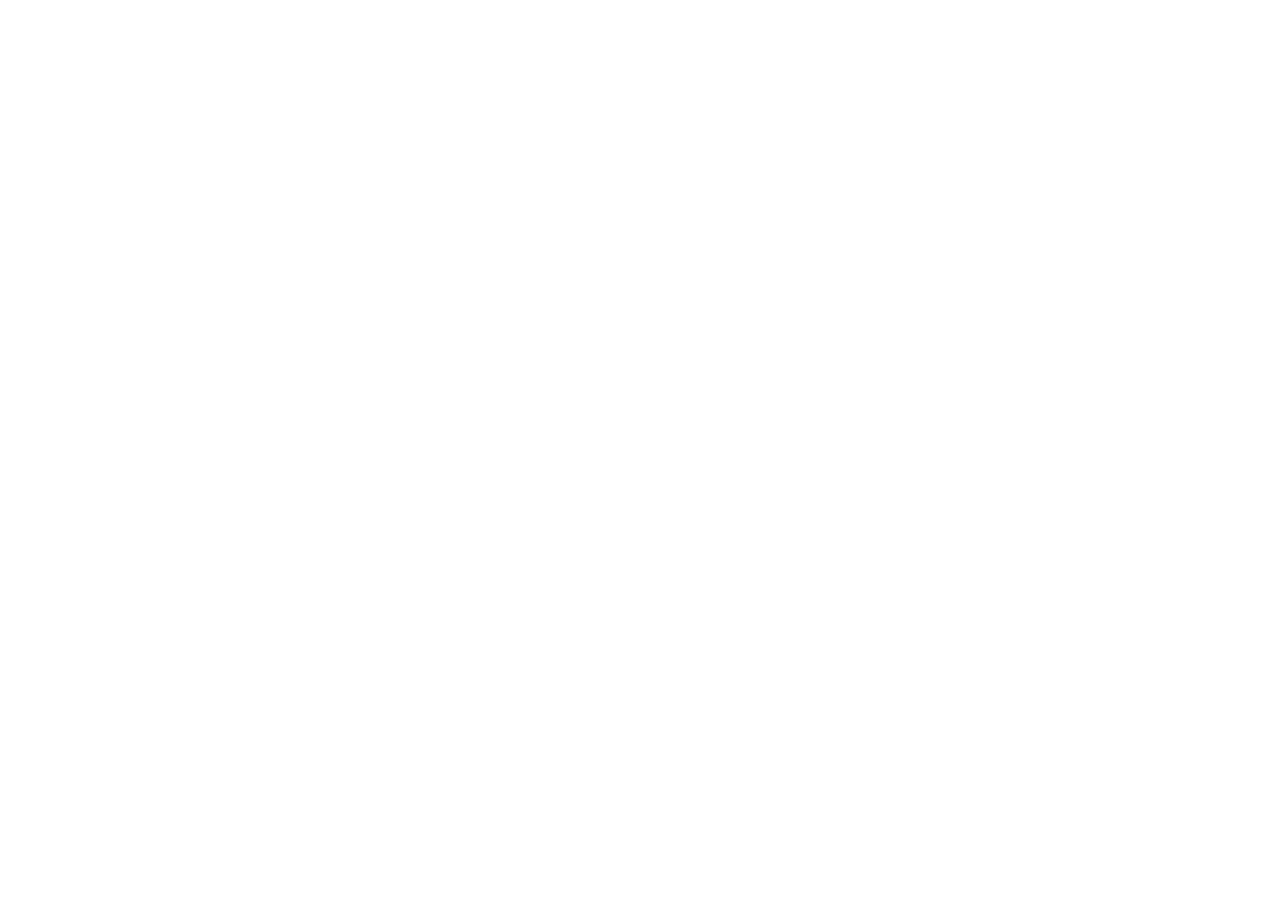
==== templates/index.html @ 9e2d5677 "Add files via upload" ====
<!DOCTYPE html>
<html lang="en">
  <head>
    <meta charset="UTF-8" />
    <meta http-equiv="X-UA-Compatible" content="IE=edge" />
    <meta name="viewport" content="width=device-width, initial-scale=1.0" />
    <title>Home</title>
  </head>
  <body></body>
</html>
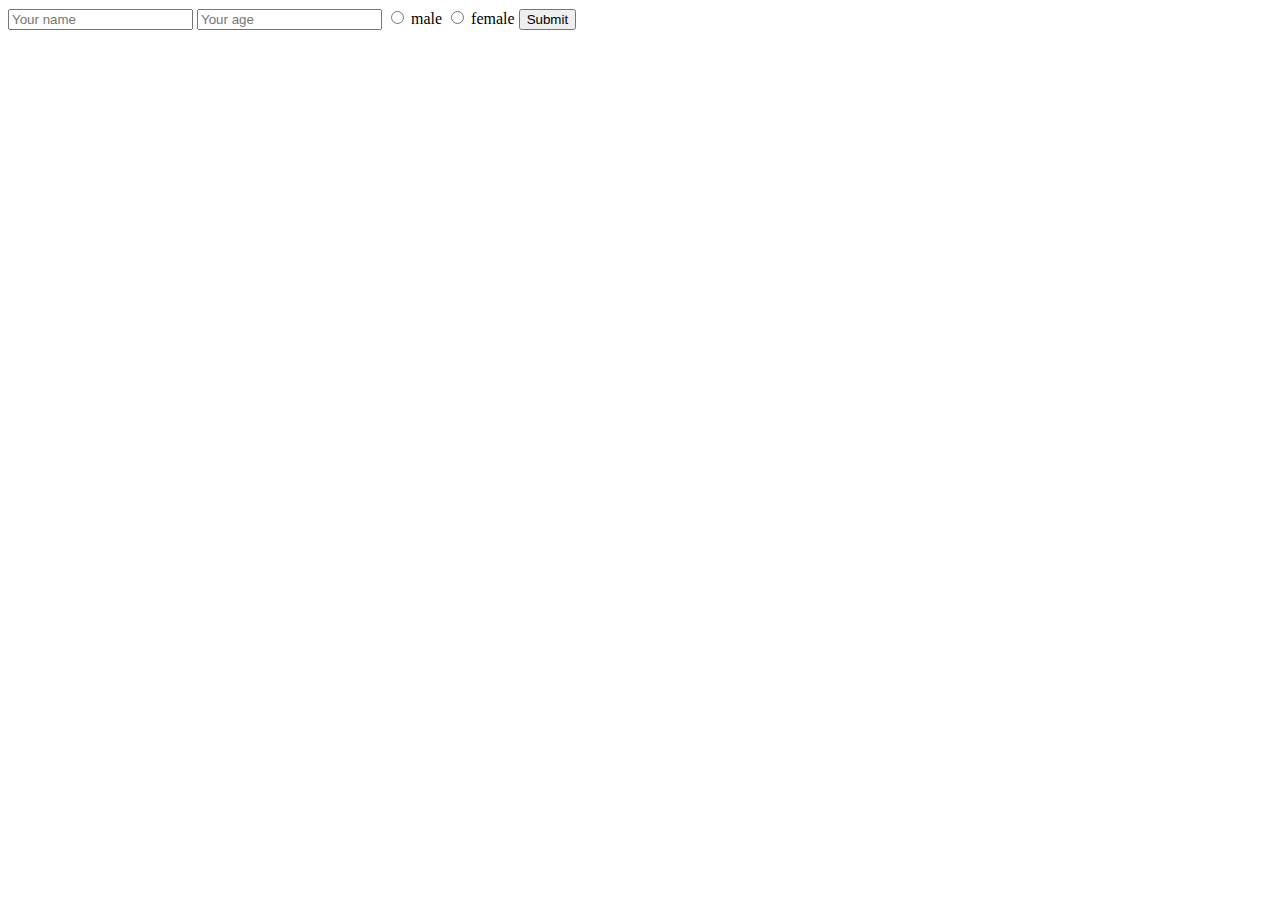
==== commit 6c296189: "initial" ====
--- a/templates/index.html
+++ b/templates/index.html
@@ -6,5 +6,15 @@
     <meta name="viewport" content="width=device-width, initial-scale=1.0" />
     <title>Home</title>
   </head>
-  <body></body>
+  <body>
+    <form action="/suggesstions" method="post">
+      <input type="text" name="name" placeholder="Your name" />
+      <input type="text" name="age" placeholder="Your age" />
+      <input type="radio" name="gender" value="1" placeholder="male" />
+      <label>male</label>
+      <input type="radio" name="gender" value="0" placeholder="Female" />
+      <label>female</label>
+      <button type="submit">Submit</button>
+    </form>
+  </body>
 </html>
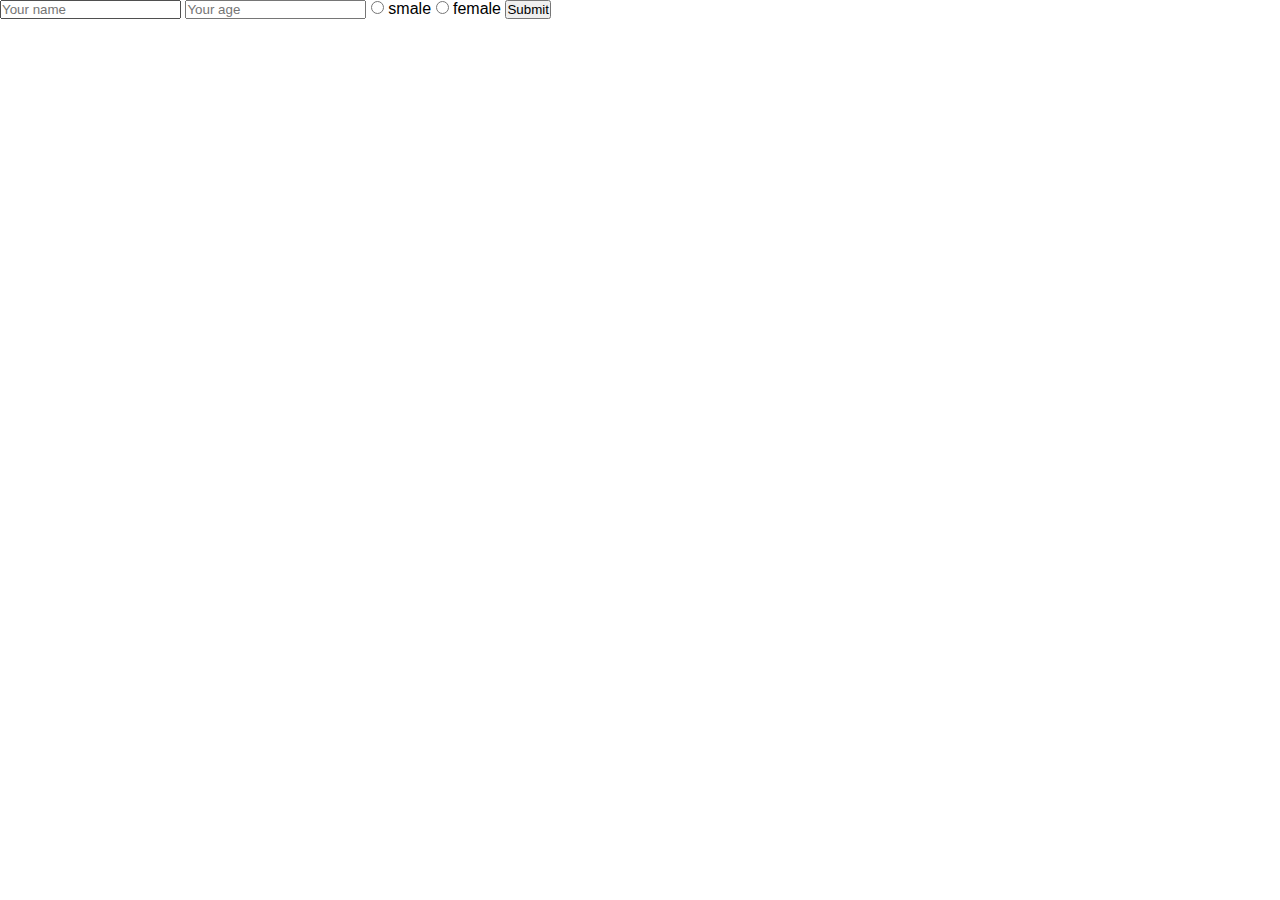
==== commit 9c52eb30: "Updates" ====
--- a/templates/index.html
+++ b/templates/index.html
@@ -4,6 +4,7 @@
     <meta charset="UTF-8" />
     <meta http-equiv="X-UA-Compatible" content="IE=edge" />
     <meta name="viewport" content="width=device-width, initial-scale=1.0" />
+    <link rel="stylesheet" href="../static/styles.css" />
     <title>Home</title>
   </head>
   <body>
@@ -11,7 +12,7 @@
       <input type="text" name="name" placeholder="Your name" />
       <input type="text" name="age" placeholder="Your age" />
       <input type="radio" name="gender" value="1" placeholder="male" />
-      <label>male</label>
+      <label>smale</label>
       <input type="radio" name="gender" value="0" placeholder="Female" />
       <label>female</label>
       <button type="submit">Submit</button>
--- a/static/styles.css
+++ b/static/styles.css
@@ -0,0 +1,5 @@
+* {
+  margin: 0;
+  padding: 0;
+  font-family: "Poppins", sans-serif;
+}
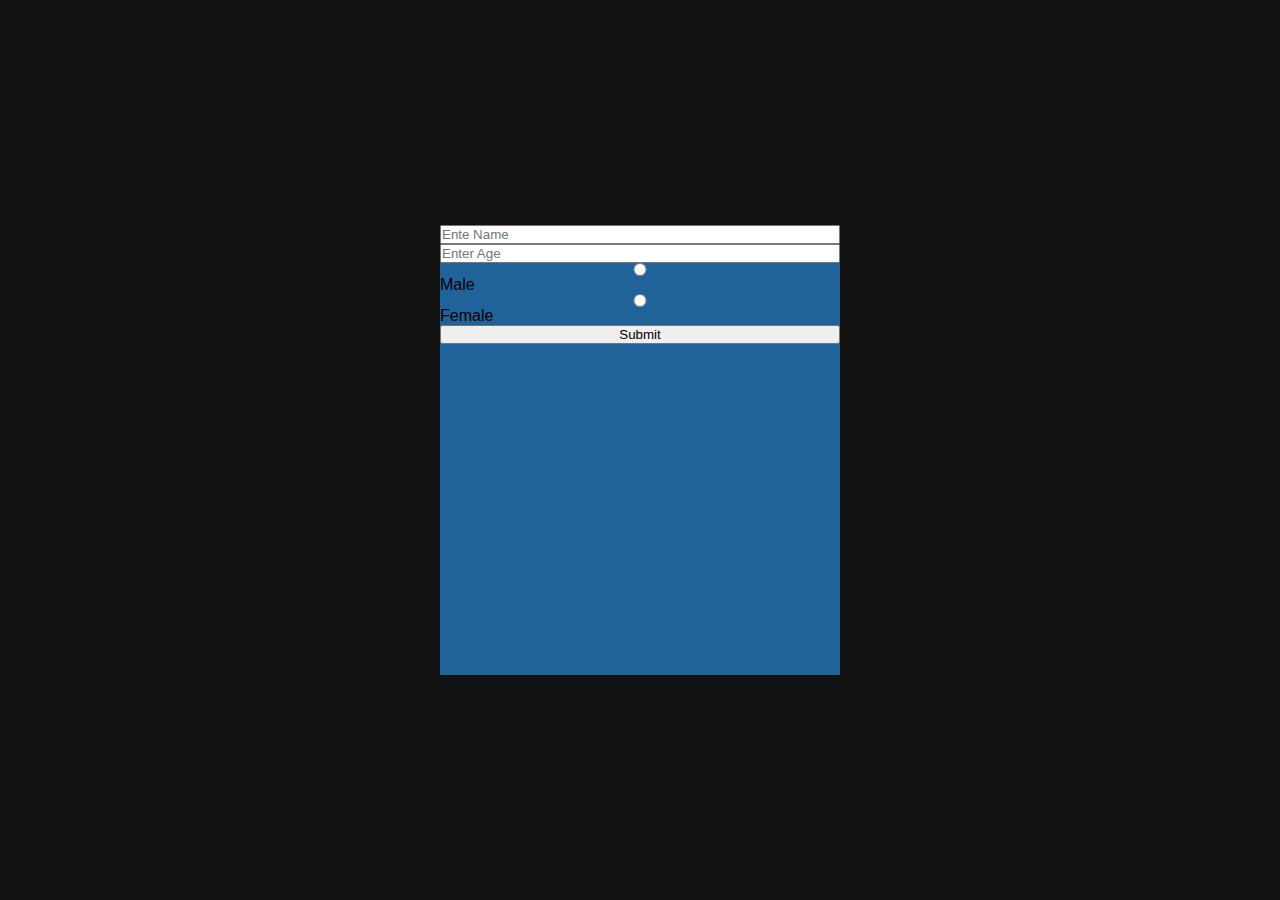
==== commit 14869fea: "Updates" ====
--- a/templates/index.html
+++ b/templates/index.html
@@ -9,12 +9,22 @@
   </head>
   <body>
     <form action="/suggesstions" method="post">
-      <input type="text" name="name" placeholder="Your name" />
-      <input type="text" name="age" placeholder="Your age" />
+      <input
+        type="text"
+        name="name"
+        placeholder="Ente Name"
+        autocomplete="off"
+      />
+      <input
+        type="text"
+        name="age"
+        placeholder="Enter Age"
+        autocomplete="off"
+      />
       <input type="radio" name="gender" value="1" placeholder="male" />
-      <label>smale</label>
+      <label>Male</label>
       <input type="radio" name="gender" value="0" placeholder="Female" />
-      <label>female</label>
+      <label>Female</label>
       <button type="submit">Submit</button>
     </form>
   </body>
--- a/static/styles.css
+++ b/static/styles.css
@@ -1,5 +1,23 @@
 * {
   margin: 0;
   padding: 0;
-  font-family: "Poppins", sans-serif;
+  font-family: "Trebuchet MS", "Lucida Sans Unicode", "Lucida Grande",
+    "Lucida Sans", Arial, sans-serif;
 }
+
+body {
+  width: 100%;
+  min-height: 100vh;
+  background-color: #111;
+  display: flex;
+  align-items: center;
+  justify-content: center;
+}
+
+form {
+  width: 400px;
+  height: 50vh;
+  display: flex;
+  flex-direction: column;
+  background-color: #20639b;
+}
